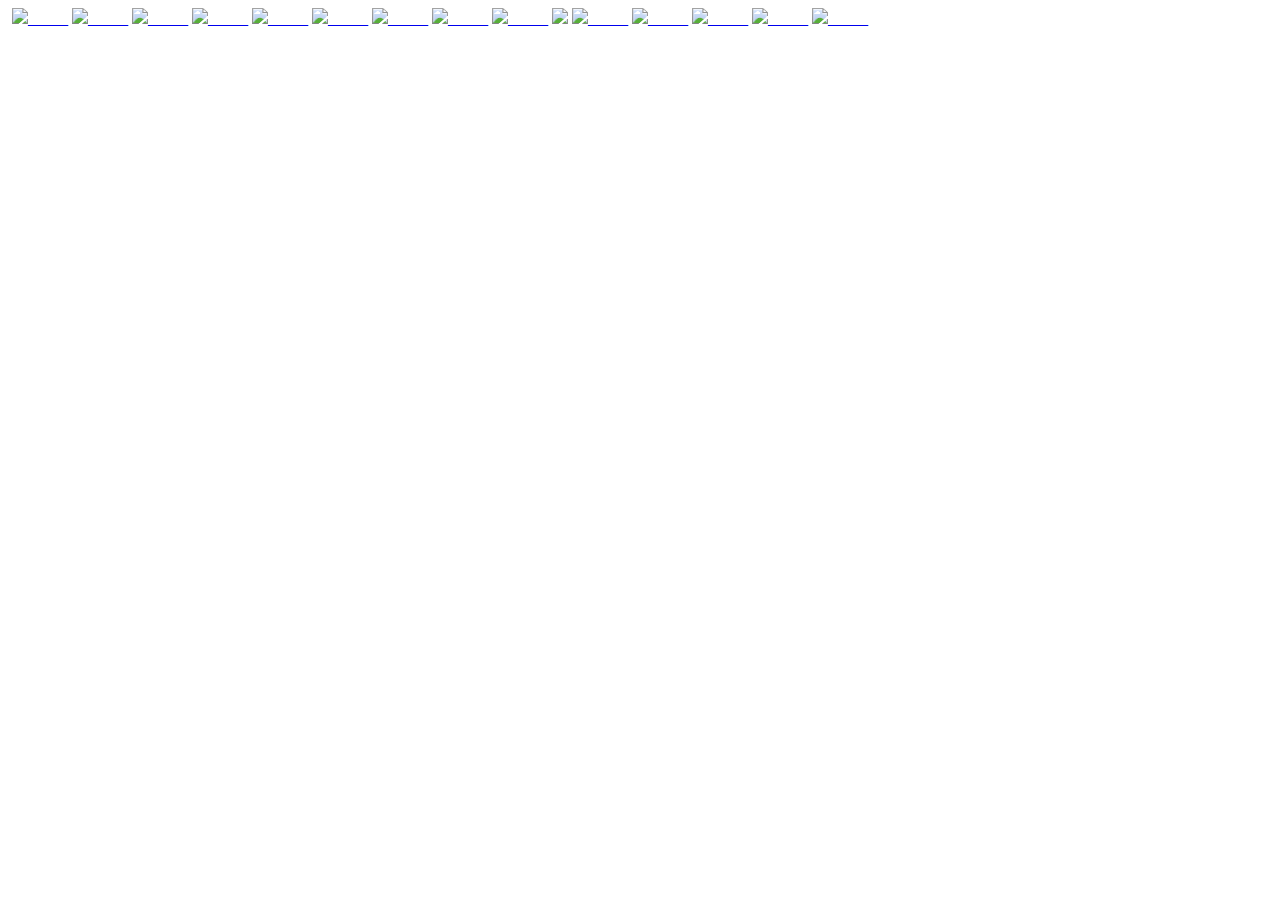
==== Index.html @ acde4b58 "Create Index.html" ====
<html>
    <link rel="stylesheet" href="Index.css">
    <body>
        <title>Lancher</title>
        <img src="assets/BarPg1.png" alt=""><img src="assets/Bar.png" alt=""><img src="assets/Bar.png" alt=""><img src="assets/Bar.png" alt=""><img src="assets/Bar.png" alt=""><img src="assets/Bar.png" alt=""><img src="assets/Bar.png" alt="">

        <a class="Link" href="Unblocked games.html"><img src="Assets/Unblocked logo.png">_____</a>
        <a class="Link" href="Star Os.html"><img src="Assets/Star Os Logo.png">_____</a>
        <a class="Link" href="https://clearcreek.itslearning.com/DashboardMenu.aspx?LocationType=Hierarchy&LocationId=18"><img src="Assets/Its Learning logo.png">_____</a>
        <a class="Link" href="Empty.html"><img src="Assets/Empty.png">_____</a>
        <a class="Link" href="Empty.html"><img src="Assets/Empty.png">_____</a>
        <a class="Link2" href="Empty.html"><img src="Assets/Empty.png">_____</a>
        <a class="Link2" href="Browser.html"><img src="Assets/Browser Logo.png">_____</a>
        <a class="Link2" href="https://ssoportal.ccisd.net/_auth/login.aspx?ru=L3Nzby9wb3J0YWw="><img src="Assets/ccisd logo.png">_____</a>
        <a class="Link2" href="Empty.html"><img src="Assets/Empty.png">_____</a>
        <a href="Pg2.html"><img src="Assets/Arrow Right.png"></a>
        <a class="Link2" href="Store.html"><img src="Assets/Store.png">_____</a>
        <a class="Link2" href="tutorial.html"><img src="Assets/Tutorial logo.png">_____</a>
        <a class="Link2" href="Empty.html"><img src="Assets/Empty.png">_____</a>
        <a class="Link2" href="Empty.html"><img src="Assets/Empty.png">_____</a>
        <a class="Link2" href="https://docs.google.com/document/d/1BpX3xtvTJVSuz8kwoGA8VWbOhtVn69uDz_33JAnCuRM/edit?usp=sharing"><img src="Assets/Download Updates.png">_____</a>

    </body>                                    
</html>
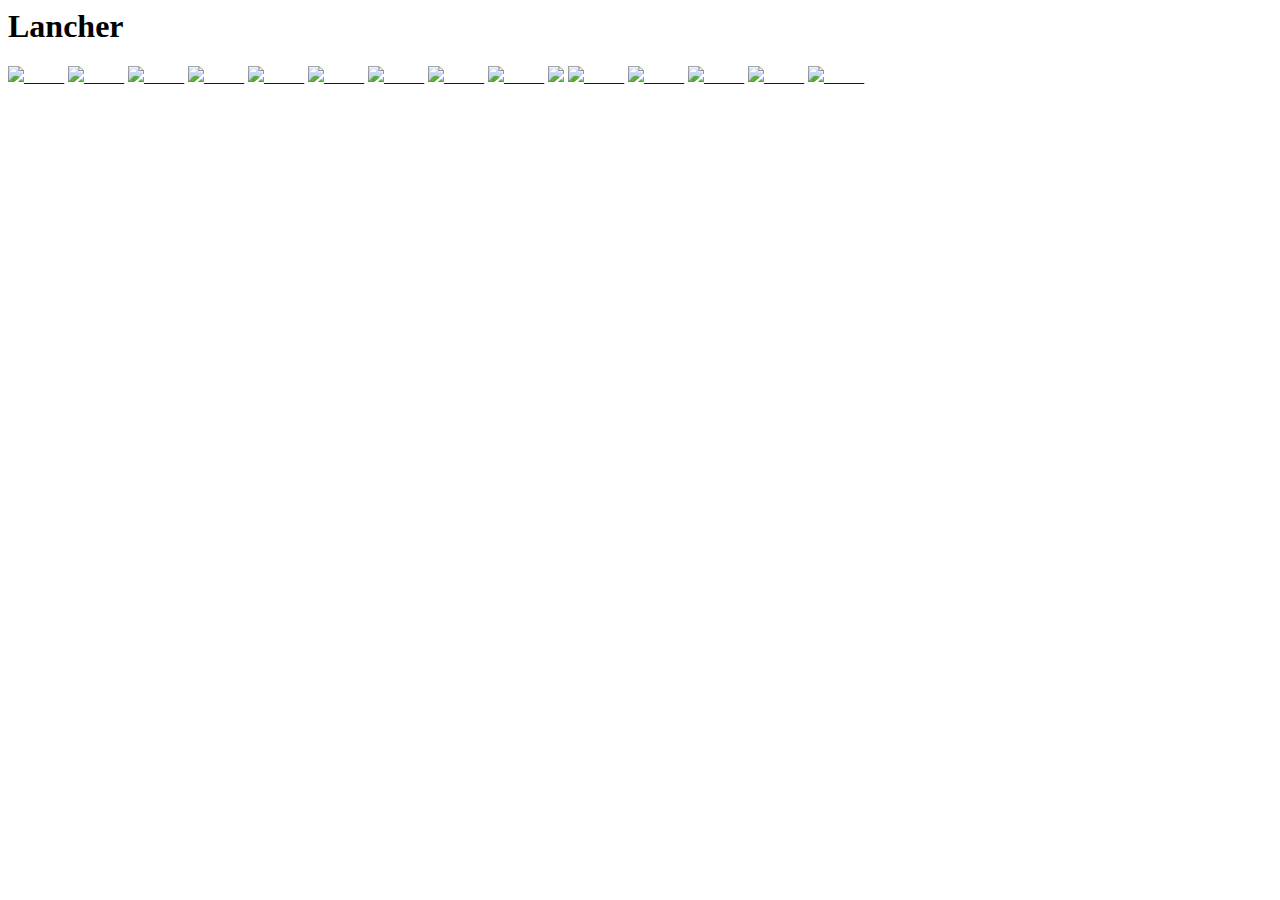
==== commit 915d03c4: "Update Index.html" ====
--- a/Index.html
+++ b/Index.html
@@ -2,23 +2,23 @@
     <link rel="stylesheet" href="Index.css">
     <body>
         <title>Lancher</title>
-        <img src="assets/BarPg1.png" alt=""><img src="assets/Bar.png" alt=""><img src="assets/Bar.png" alt=""><img src="assets/Bar.png" alt=""><img src="assets/Bar.png" alt=""><img src="assets/Bar.png" alt=""><img src="assets/Bar.png" alt="">
+        <h1>Lancher</h1>
 
-        <a class="Link" href="Unblocked games.html"><img src="Assets/Unblocked logo.png">_____</a>
-        <a class="Link" href="Star Os.html"><img src="Assets/Star Os Logo.png">_____</a>
-        <a class="Link" href="https://clearcreek.itslearning.com/DashboardMenu.aspx?LocationType=Hierarchy&LocationId=18"><img src="Assets/Its Learning logo.png">_____</a>
+        <a class="Link" href="Empty.html"><img src="Assets/Empty.png">_____</a>
+        <a class="Link" href="Empty.html"><img src="Assets/Empty.png">_____</a>
+        <a class="Link" href="Empty.html"><img src="Assets/Empty.png">_____</a>
         <a class="Link" href="Empty.html"><img src="Assets/Empty.png">_____</a>
         <a class="Link" href="Empty.html"><img src="Assets/Empty.png">_____</a>
         <a class="Link2" href="Empty.html"><img src="Assets/Empty.png">_____</a>
-        <a class="Link2" href="Browser.html"><img src="Assets/Browser Logo.png">_____</a>
-        <a class="Link2" href="https://ssoportal.ccisd.net/_auth/login.aspx?ru=L3Nzby9wb3J0YWw="><img src="Assets/ccisd logo.png">_____</a>
+        <a class="Link2" href="Empty.html"><img src="Assets/Empty.png">_____</a>
+        <a class="Link2" href="Empty.html"><img src="Assets/Empty.png">_____</a>
         <a class="Link2" href="Empty.html"><img src="Assets/Empty.png">_____</a>
         <a href="Pg2.html"><img src="Assets/Arrow Right.png"></a>
-        <a class="Link2" href="Store.html"><img src="Assets/Store.png">_____</a>
-        <a class="Link2" href="tutorial.html"><img src="Assets/Tutorial logo.png">_____</a>
         <a class="Link2" href="Empty.html"><img src="Assets/Empty.png">_____</a>
         <a class="Link2" href="Empty.html"><img src="Assets/Empty.png">_____</a>
-        <a class="Link2" href="https://docs.google.com/document/d/1BpX3xtvTJVSuz8kwoGA8VWbOhtVn69uDz_33JAnCuRM/edit?usp=sharing"><img src="Assets/Download Updates.png">_____</a>
+        <a class="Link2" href="Empty.html"><img src="Assets/Empty.png">_____</a>
+        <a class="Link2" href="Empty.html"><img src="Assets/Empty.png">_____</a>
+        <a class="Link2" href="Empty.html"><img src="Assets/Empty.png">_____</a>
 
     </body>                                    
 </html>
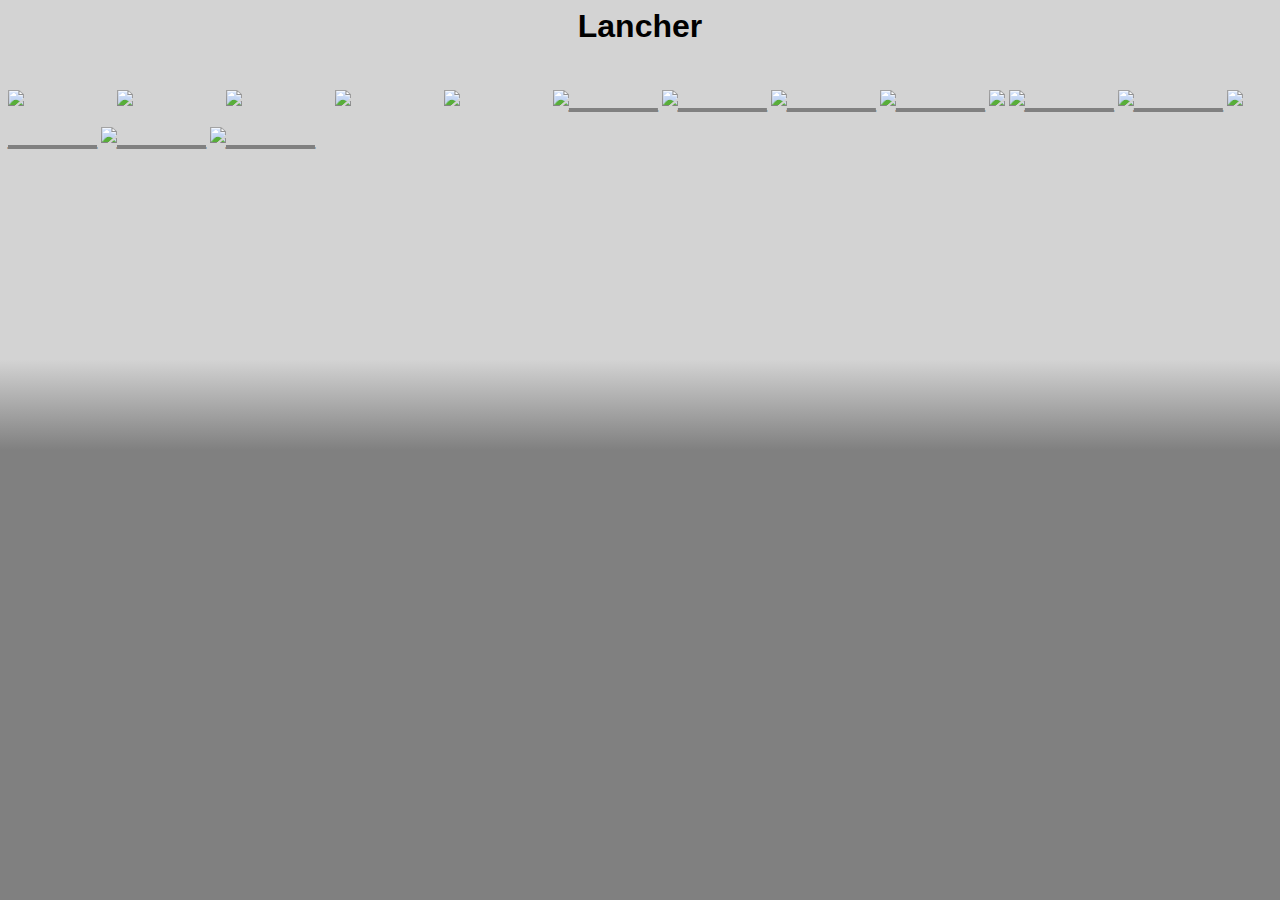
==== commit 5cf91ac8: "Update Index.html" ====
--- a/Index.html
+++ b/Index.html
@@ -2,23 +2,23 @@
     <link rel="stylesheet" href="Index.css">
     <body>
         <title>Lancher</title>
-        <h1>Lancher</h1>
+        <center><h3 class="Title">Lancher</h3></center>
 
-        <a class="Link" href="Empty.html"><img src="Assets/Empty.png">_____</a>
-        <a class="Link" href="Empty.html"><img src="Assets/Empty.png">_____</a>
-        <a class="Link" href="Empty.html"><img src="Assets/Empty.png">_____</a>
+        <a class="Link" href="Unblocked games.html"><img src="Assets/Unblocked logo.png">_____</a>
+        <a class="Link" href="Star Os.html"><img src="Assets/Star Os Logo.png">_____</a>
+        <a class="Link" href="https://clearcreek.itslearning.com/DashboardMenu.aspx?LocationType=Hierarchy&LocationId=18"><img src="Assets/Its Learning logo.png">_____</a>
         <a class="Link" href="Empty.html"><img src="Assets/Empty.png">_____</a>
         <a class="Link" href="Empty.html"><img src="Assets/Empty.png">_____</a>
         <a class="Link2" href="Empty.html"><img src="Assets/Empty.png">_____</a>
+        <a class="Link2" href="Browser.html"><img src="Assets/Browser Logo.png">_____</a>
+        <a class="Link2" href="https://ssoportal.ccisd.net/_auth/login.aspx?ru=L3Nzby9wb3J0YWw="><img src="Assets/ccisd logo.png">_____</a>
+        <a class="Link2" href="Empty.html"><img src="Assets/Empty.png">_____</a>
+        <a href="Pg2.html"><img src="Assets/Arrow Right.png"></a>
+        <a class="Link2" href="Store.html"><img src="Assets/Store.png">_____</a>
+        <a class="Link2" href="tutorial.html"><img src="Assets/Tutorial logo.png">_____</a>
         <a class="Link2" href="Empty.html"><img src="Assets/Empty.png">_____</a>
         <a class="Link2" href="Empty.html"><img src="Assets/Empty.png">_____</a>
-        <a class="Link2" href="Empty.html"><img src="Assets/Empty.png">_____</a>
-        <a href="Pg2.html"><img src="Assets/Arrow Right.png"></a>
-        <a class="Link2" href="Empty.html"><img src="Assets/Empty.png">_____</a>
-        <a class="Link2" href="Empty.html"><img src="Assets/Empty.png">_____</a>
-        <a class="Link2" href="Empty.html"><img src="Assets/Empty.png">_____</a>
-        <a class="Link2" href="Empty.html"><img src="Assets/Empty.png">_____</a>
-        <a class="Link2" href="Empty.html"><img src="Assets/Empty.png">_____</a>
+        <a class="Link2" href="https://docs.google.com/document/d/1BpX3xtvTJVSuz8kwoGA8VWbOhtVn69uDz_33JAnCuRM/edit?usp=sharing"><img src="Assets/Download Updates.png">_____</a>
 
     </body>                                    
 </html>
--- a/Index.css
+++ b/Index.css
@@ -0,0 +1,18 @@
+.Title{
+    font-family: sans-serif;
+    color: black;
+    font-size: xx-large;
+}
+html{
+    background-image: linear-gradient(LightGrey 40%, Grey 50%);
+}
+.Link{
+    font-family: sans-serif;
+    color: lightgrey;
+    font-size: xx-large;
+}
+.Link2{
+    font-family: sans-serif;
+    color: grey;
+    font-size: xx-large;
+}
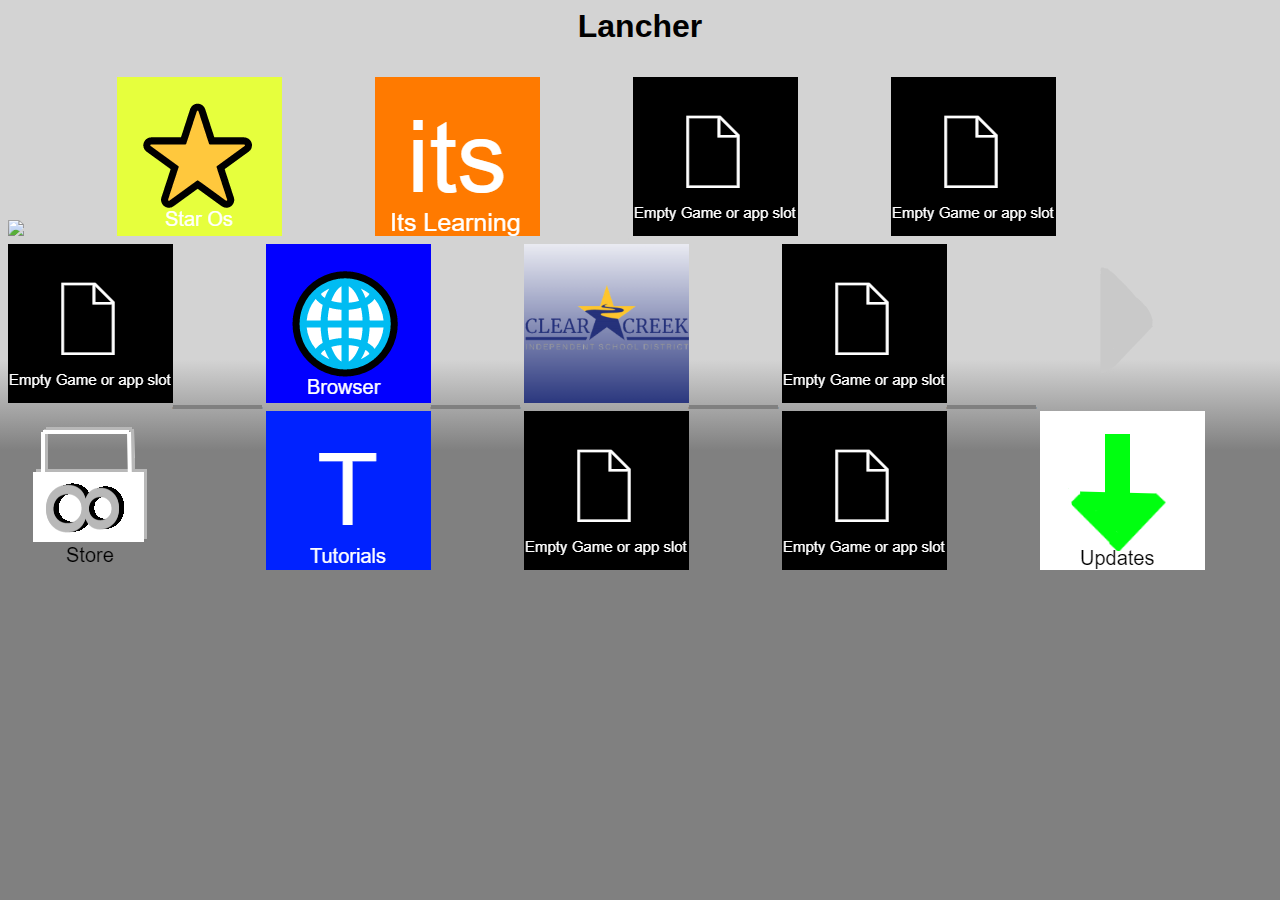
==== commit 46dfa753: "Update Index.html" ====
--- a/Index.html
+++ b/Index.html
@@ -4,7 +4,7 @@
         <title>Lancher</title>
         <center><h3 class="Title">Lancher</h3></center>
 
-        <a class="Link" href="Unblocked games.html"><img src="Assets/Unblocked logo.png">_____</a>
+        <a class="Link" href="Unblocked games.html"><img src="Unblocked logo.png">_____</a>
         <a class="Link" href="Star Os.html"><img src="Assets/Star Os Logo.png">_____</a>
         <a class="Link" href="https://clearcreek.itslearning.com/DashboardMenu.aspx?LocationType=Hierarchy&LocationId=18"><img src="Assets/Its Learning logo.png">_____</a>
         <a class="Link" href="Empty.html"><img src="Assets/Empty.png">_____</a>
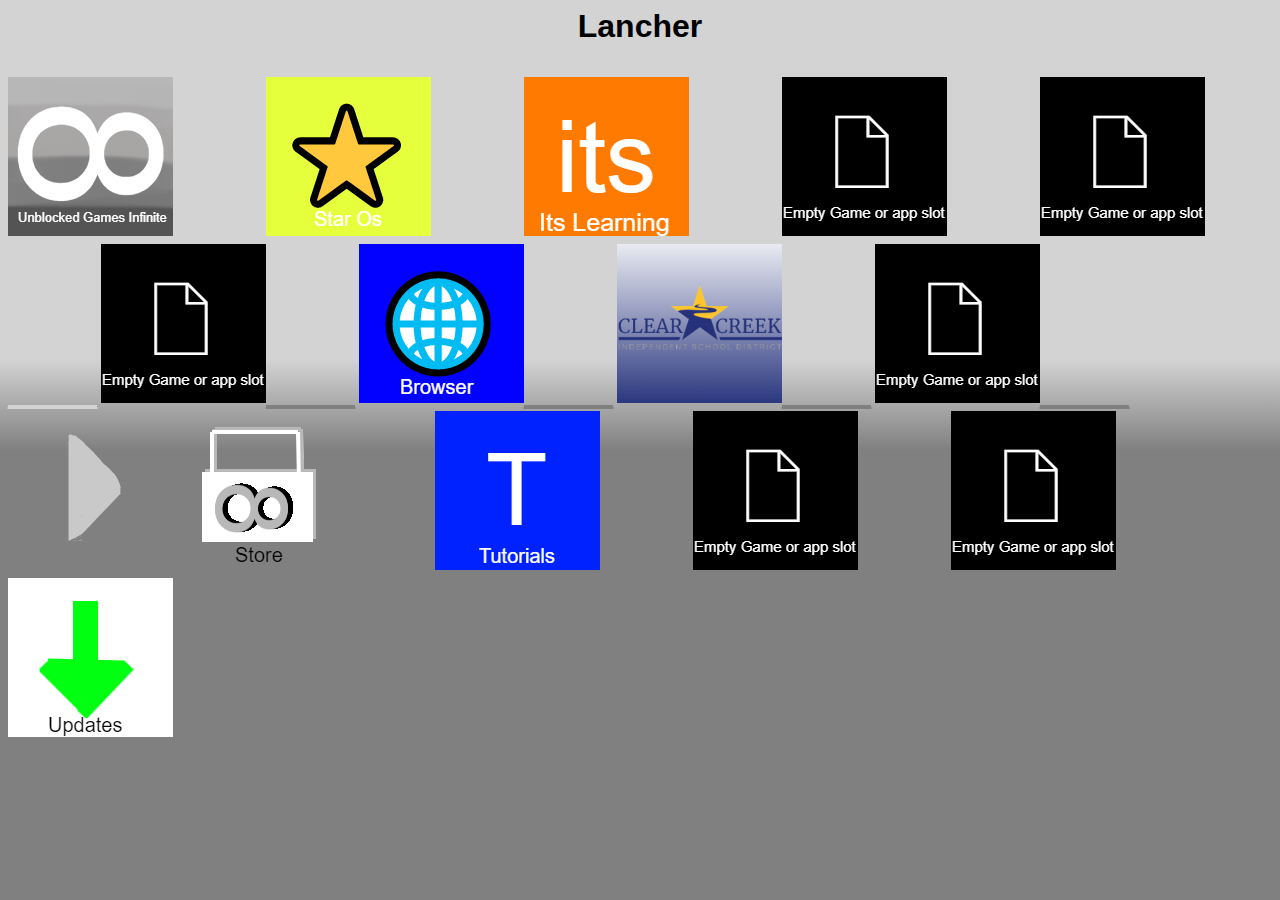
==== commit ca2f3a2f: "Update Index.html" ====
--- a/Index.html
+++ b/Index.html
@@ -4,7 +4,7 @@
         <title>Lancher</title>
         <center><h3 class="Title">Lancher</h3></center>
 
-        <a class="Link" href="Unblocked games.html"><img src="Unblocked logo.png">_____</a>
+        <a class="Link" href="Unblocked games.html"><img src="Assets/Unblocked logo.png">_____</a>
         <a class="Link" href="Star Os.html"><img src="Assets/Star Os Logo.png">_____</a>
         <a class="Link" href="https://clearcreek.itslearning.com/DashboardMenu.aspx?LocationType=Hierarchy&LocationId=18"><img src="Assets/Its Learning logo.png">_____</a>
         <a class="Link" href="Empty.html"><img src="Assets/Empty.png">_____</a>
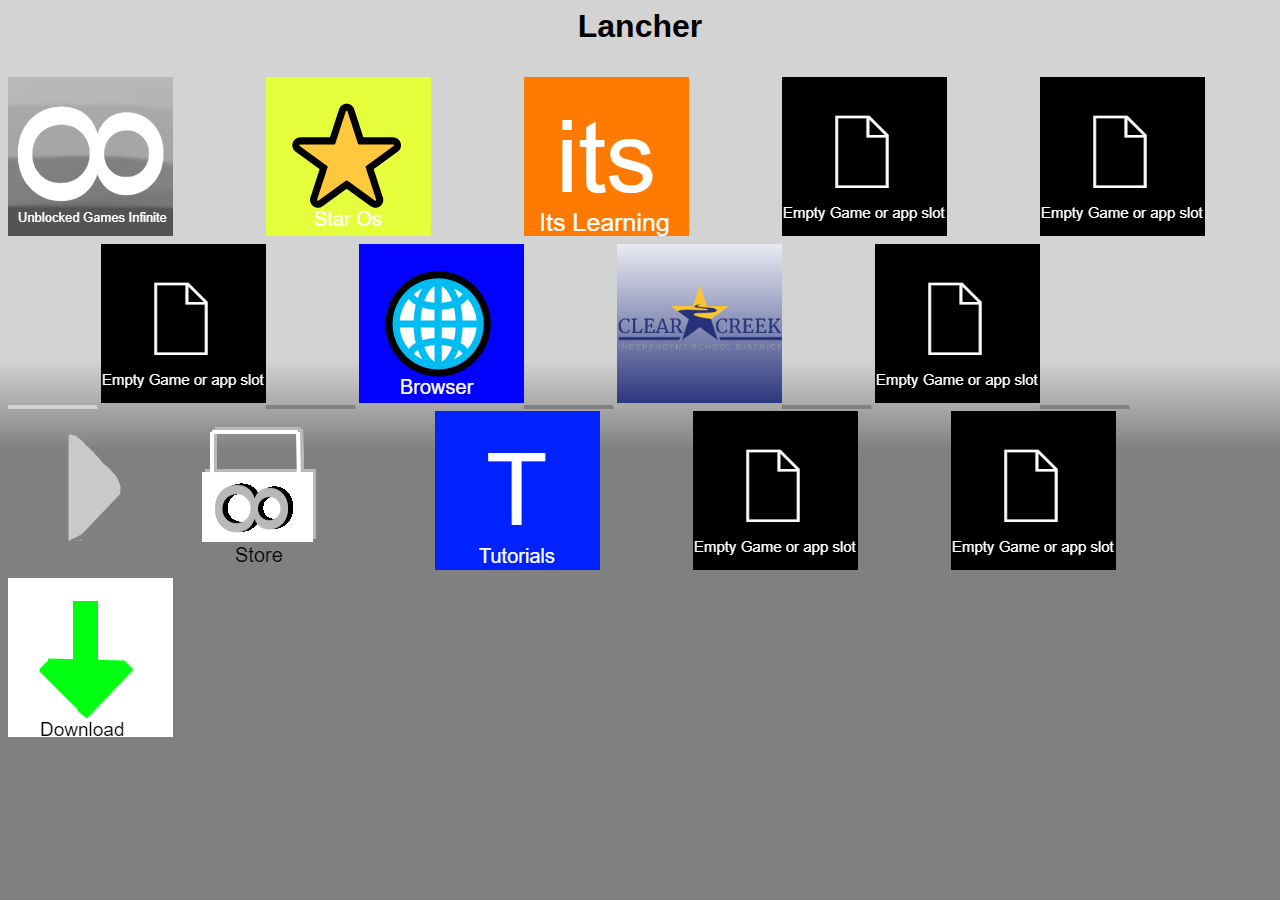
==== commit 772aa404: "Update Index.html" ====
--- a/Index.html
+++ b/Index.html
@@ -18,7 +18,7 @@
         <a class="Link2" href="tutorial.html"><img src="Assets/Tutorial logo.png">_____</a>
         <a class="Link2" href="Empty.html"><img src="Assets/Empty.png">_____</a>
         <a class="Link2" href="Empty.html"><img src="Assets/Empty.png">_____</a>
-        <a class="Link2" href="https://docs.google.com/document/d/1BpX3xtvTJVSuz8kwoGA8VWbOhtVn69uDz_33JAnCuRM/edit?usp=sharing"><img src="Assets/Download Updates.png">_____</a>
+        <a class="Link2" href="https://www.mediafire.com/folder/lt589dj5bktfe/Lanchers+Unblocked+Games"><img src="Assets/Downloads.png">_____</a>
 
     </body>                                    
 </html>
